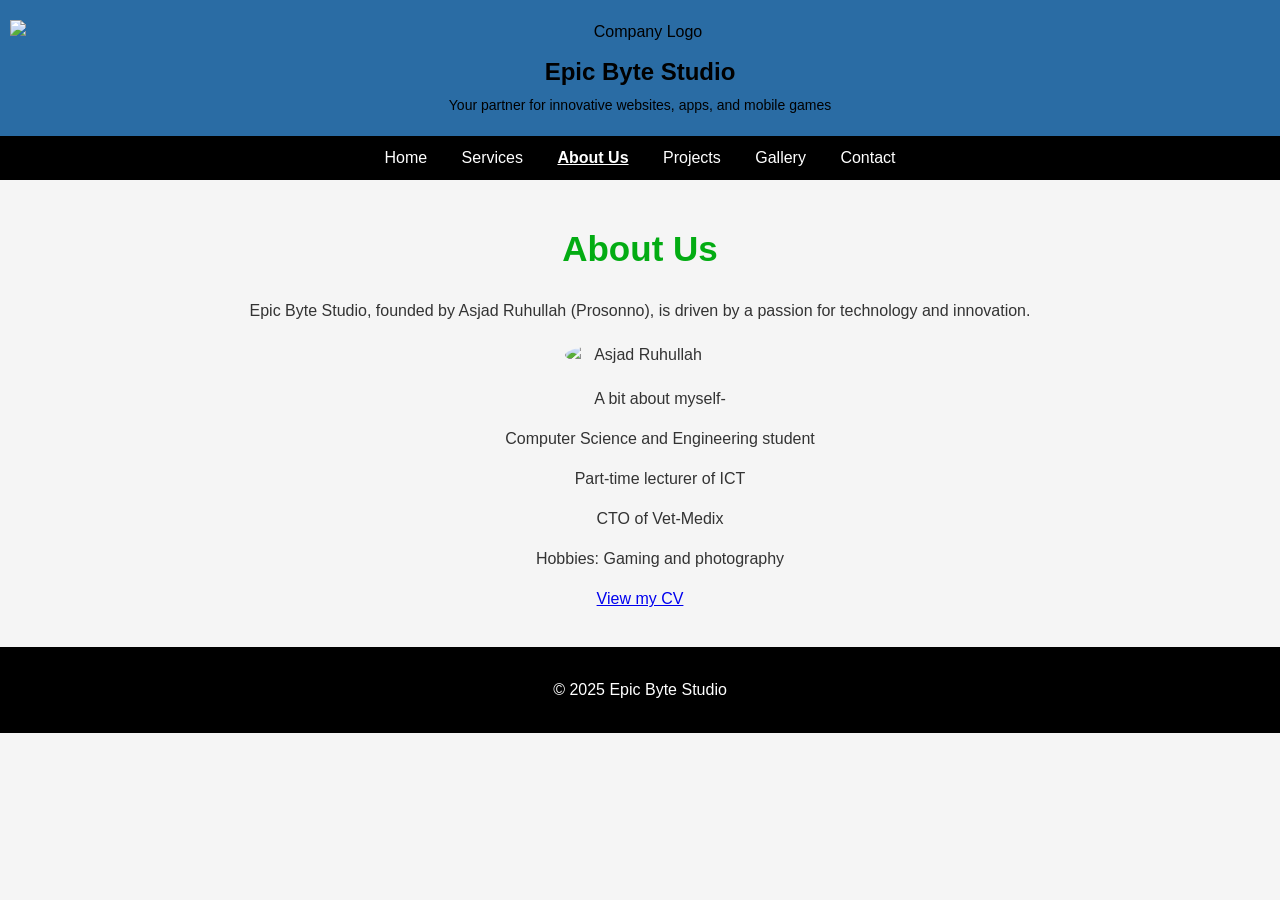
==== about.html @ ea688a63 "Add files via upload The website of Epic Byte Studio" ====
<!DOCTYPE html>
<html lang="en">
<head>
    <meta charset="UTF-8">
    <meta name="viewport" content="width=device-width, initial-scale=1.0">
    <title>About Us - Epic Byte Studio</title>
    <link rel="stylesheet" href="styles.css">
</head>
<body>
    <header>
        <div class="header-content">
            <img src="Company Logo.png" alt="Company Logo">
            <h1>Epic Byte Studio</h1>
            <p>Your partner for innovative websites, apps, and mobile games</p>
        </div>
    </header>
    <nav>
        <a href="index.html">Home</a>
        <a href="services.html">Services</a>
        <a href="about.html" class="active">About Us</a>
        <a href="projects.html">Projects</a>
        <a href="gallery.html">Gallery</a>
        <a href="contact.html">Contact</a>
    </nav>
    <main>
        <h1>About Us</h1>
        <p>Epic Byte Studio, founded by Asjad Ruhullah (Prosonno), is driven by a passion for technology and innovation.</p>
        <img src="Prosonno_White.jpg" alt="Asjad Ruhullah" class="about-image">
        <ul>
            <p>A bit about myself-</p>
            <p>Computer Science and Engineering student</p>
            <p>Part-time lecturer of ICT</p>
            <p>CTO of Vet-Medix</p>
            <p>Hobbies: Gaming and photography</p>
        </ul>
        <p><a href="https://drive.google.com/file/d/1XNwIC46507niSlQIVjcwIf3l4Agvrdy_/view?usp=drive_link">View my CV</a></p>
    </main>
    <footer>
        <p>&copy; 2025 Epic Byte Studio</p>
    </footer>
</body>
</html>
---- styles.css ----
/* General Styles */
body {
    margin: 0;
    font-family: Arial, sans-serif;
    background-color: #f5f5f5;
    color: #333;
    font-size: 16px; /* Base font size for uniformity */
    line-height: 1.5;
}

/* Header */
header {
    background-color: #2a6ca4; /* Slightly darker blue */
    color: black;
    padding: 20px 10px;
    text-align: center;
}

header .header-content img {
    max-height: 150px; /* Standardized logo size */
    display: block;
    margin: 0 auto 10px;
}

header h1 {
    font-size: 24px;
    margin: 0;
    color: black;
}

header p {
    font-size: 14px;
    margin: 5px 0 0;
}

/* Navigation */
nav {
    background-color: black;
    padding: 10px;
    text-align: center;
}

nav a {
    color: white;
    text-decoration: none;
    margin: 0 15px;
    font-size: 16px;
}

nav a.active {
    font-weight: bold;
    text-decoration: underline;
}

/* Main Content */
main {
    padding: 20px;
    text-align: center;

}

h1 {
    text-align: center;
    color: #03AC13;
    font-size: 35px;
}

/* About Us Page Image */
.about-image {
    display: block;
    max-width: 150px;
    height: auto;
    border-radius: 50%;
    margin: 20px auto;
}

/* Gallery */
.gallery {
    display: grid; /* Create a grid for images */
    grid-template-columns: repeat(auto-fit, minmax(200px, 1fr)); /* Responsive layout */
    gap: 15px; /* Add space between images */
    margin: 20px auto;
    padding: 0;
    max-width: 800px; /* Center-align and limit width */
    list-style: none;
}

.gallery img {
    display: block;
    width: 100%; /* Make images responsive */
    height: auto;
    border: 2px solid #ccc;
    border-radius: 5px;
}

/* Form Styling */
form {
    max-width: 600px;
    margin: 20px auto;
}

form label {
    display: block;
    margin: 10px 0 5px;
    font-weight: bold;
}

form input,
form textarea,
form button {
    display: block;
    width: 100%;
    padding: 10px;
    margin-bottom: 15px;
    border: 1px solid #ccc;
    border-radius: 5px;
    font-size: 16px;
}

form button {
    background-color: #03AC13;
    color: white;
    cursor: pointer;
}

form button:hover {
    background-color: #028a10;
}

/* Project Cards */
.project-container {
    display: grid;
    grid-template-columns: repeat(auto-fit, minmax(250px, 1fr)); /* Responsive grid layout */
    gap: 20px;
    max-width: 1200px;
    margin: 0 auto;
    padding: 20px;
}

.project-card {
    border: 1px solid #ccc;
    border-radius: 5px;
    padding: 15px;
    background-color: #fff;
    text-align: center;
    font-size: 16px; /* Match other pages' text size */
}

.project-card h2 {
    font-size: 18px;
    margin-bottom: 10px;
}

.project-card a {
    color: #03AC13;
    text-decoration: none;
    margin: 0 5px;
}

.project-card a:hover {
    text-decoration: underline;
}

/* Footer */
footer {
    text-align: center;
    padding: 15px;
    background-color: black;
    color: white;
}
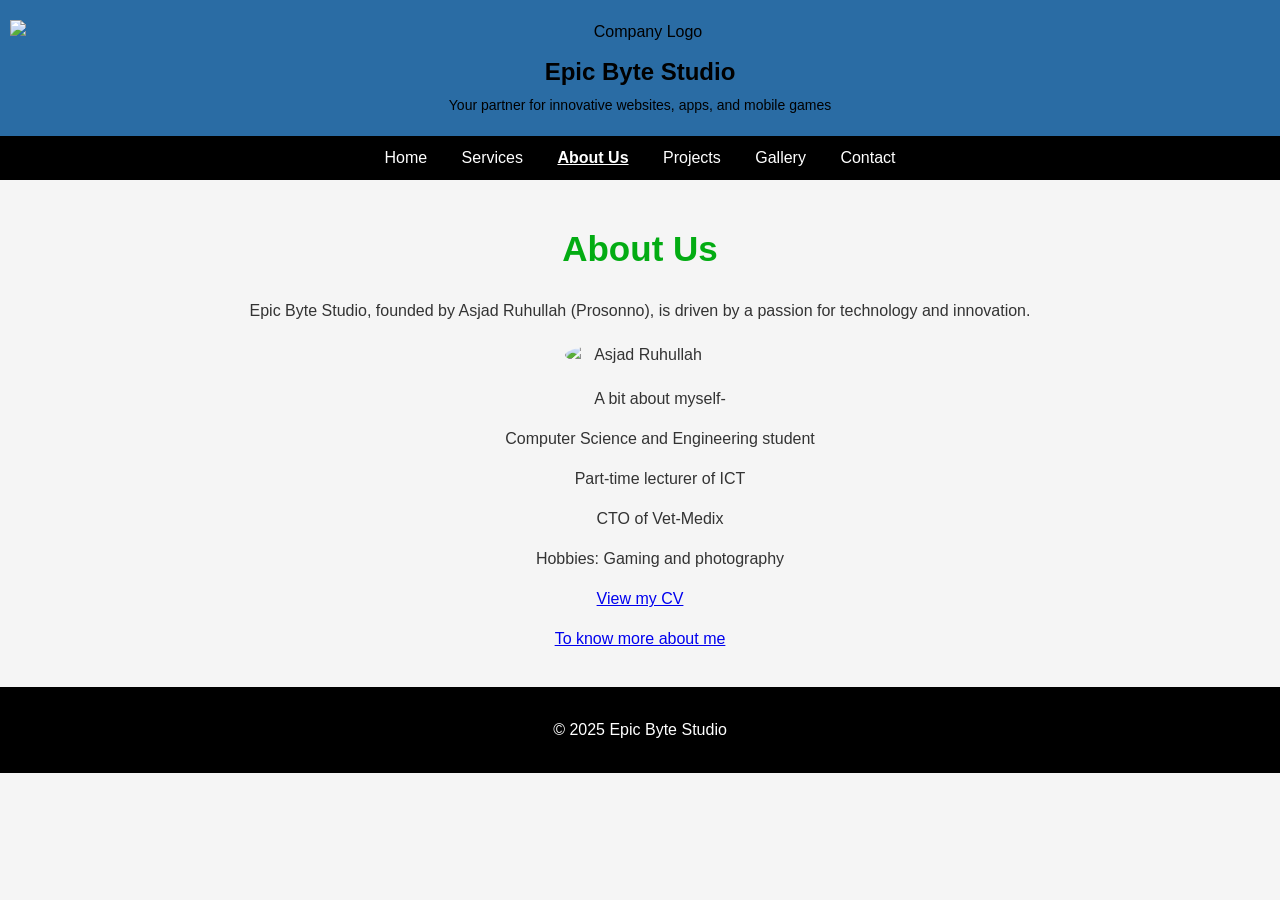
==== commit 5bfa8df5: "Update about.html" ====
--- a/about.html
+++ b/about.html
@@ -34,9 +34,12 @@
             <p>Hobbies: Gaming and photography</p>
         </ul>
         <p><a href="https://drive.google.com/file/d/1XNwIC46507niSlQIVjcwIf3l4Agvrdy_/view?usp=drive_link">View my CV</a></p>
+        <p><a href="http://asjad-ruhullah-prosonno.netlify.app">To know more about me</a></p>
+        
     </main>
     <footer>
         <p>&copy; 2025 Epic Byte Studio</p>
     </footer>
 </body>
 </html>
+
